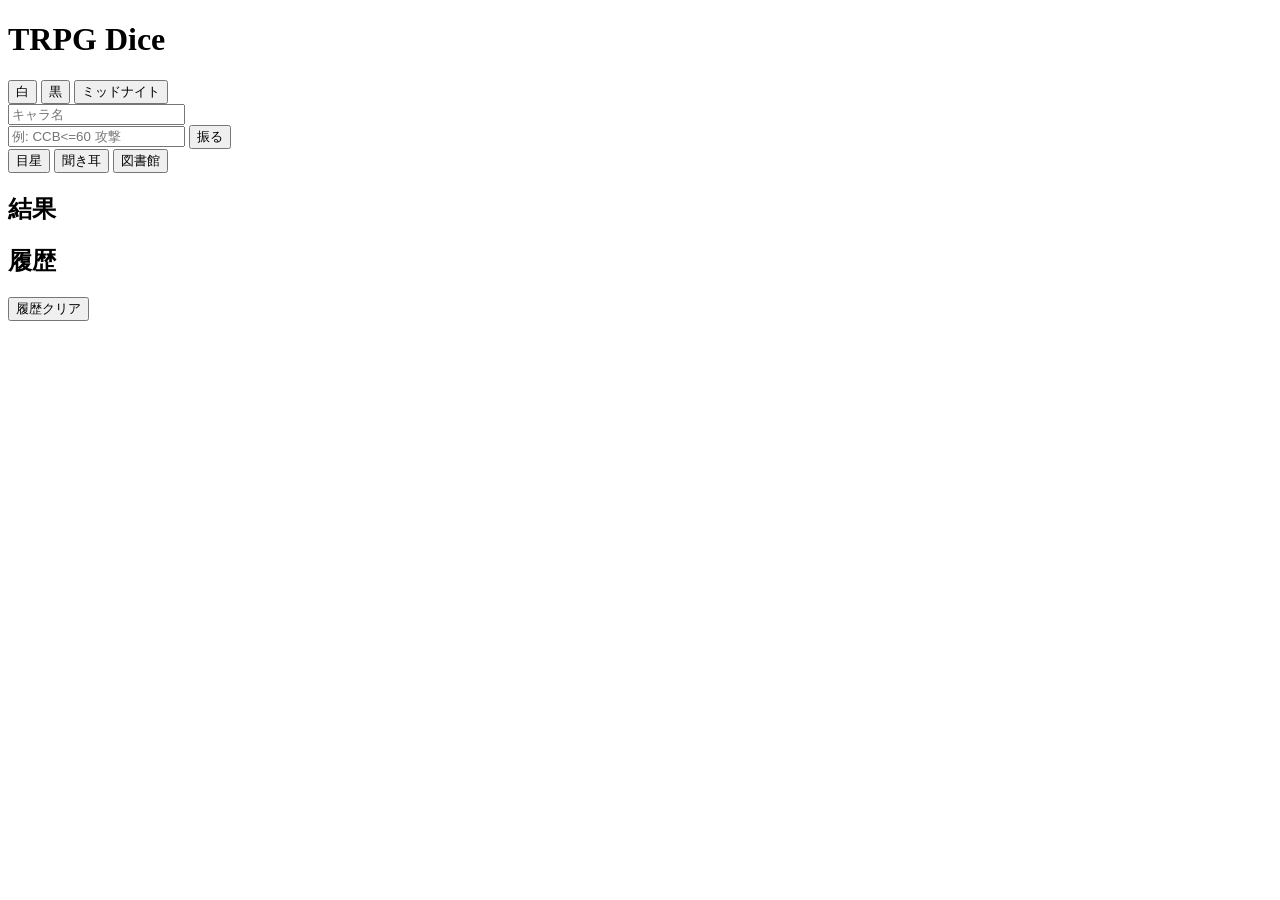
==== trpg-dice/index.html @ 1e7781eb "Rename index.html to trpg-dice/index.html" ====
<!DOCTYPE html>
<html lang="ja">
<head>
<meta charset="UTF-8">
<title>TRPG Dice</title>
<link rel="stylesheet" href="style.css">
</head>

<body class="theme-dark">

<h1>TRPG Dice</h1>

<div class="themeButtons">

<button onclick="setTheme('theme-light')">白</button>
<button onclick="setTheme('theme-dark')">黒</button>
<button onclick="setTheme('theme-midnight')">ミッドナイト</button>

</div>

<div class="nameBox">

<input id="charName" placeholder="キャラ名">

</div>

<div class="diceBox">

<input id="diceInput" placeholder="例: CCB<=60 攻撃">

<button onclick="roll()">振る</button>

</div>

<div class="skillButtons">

<button onclick="quick('CCB<=70')">目星</button>
<button onclick="quick('CCB<=60')">聞き耳</button>
<button onclick="quick('CCB<=50')">図書館</button>

</div>

<h2>結果</h2>

<div id="result"></div>

<h2>履歴</h2>

<button onclick="clearHistory()">履歴クリア</button>

<div id="history"></div>

<script>

function quick(cmd){

document.getElementById("diceInput").value=cmd
roll()

}

function roll(){

let input=document.getElementById("diceInput").value.trim()

if(!input)return

let main=input.split(" ")[0]

let color="blue"
let resultText=""

let dice=Math.floor(Math.random()*100)+1

// CCB

if(main.startsWith("CCB<=")){

let target=parseInt(main.replace("CCB<=",""))

if(dice==1){

color="yellow"
resultText="1 → クリティカル"

}else if(dice>=96){

color="red"
resultText=dice+" → ファンブル"

}else if(dice<=target){

resultText=dice+" → 成功"

}else{

resultText=dice+" → 失敗"

}

}

// RESB

else if(main.startsWith("RESB")){

let nums=main.match(/\((\d+)-(\d+)\)/)

let a=parseInt(nums[1])
let b=parseInt(nums[2])

let target=50+(a-b)*5

let d=Math.floor(Math.random()*100)+1

if(d<=target){

resultText=d+" → 成功"

}else{

resultText=d+" → 失敗"

}

}

// 1B100

else if(main=="1B100"){

let d=Math.floor(Math.random()*100)+1

resultText=d

}

// XdY

else if(main.includes("d")){

let parts=main.split("d")

let count=parseInt(parts[0])
let sides=parseInt(parts[1])

let total=0
let detail=[]

for(let i=0;i<count;i++){

let r=Math.floor(Math.random()*sides)+1
total+=r
detail.push(r)

}

resultText=total+" ("+detail.join(",")+")"

}

// choice

else if(main.startsWith("choice[")){

let text=main.replace("choice[","").replace("]","")

let arr=text.split(",")

let pick=arr[Math.floor(Math.random()*arr.length)]

resultText=pick

}

showResult(resultText,color,input)

}

function showResult(text,color,cmd){

let name=document.getElementById("charName").value || "PL"

let html="<div class='diceResult "+color+"'>"+text+"</div>"

document.getElementById("result").innerHTML=html

let log="<div class='historyLine'><span class='char'>"+name+"</span> : "+cmd+" → <span class='"+color+"'>"+text+"</span></div>"

document.getElementById("history").innerHTML=log+document.getElementById("history").innerHTML

}

function clearHistory(){

document.getElementById("history").innerHTML=""

}

function setTheme(theme){

document.body.className=theme

}

</script>

</body>
  </html>
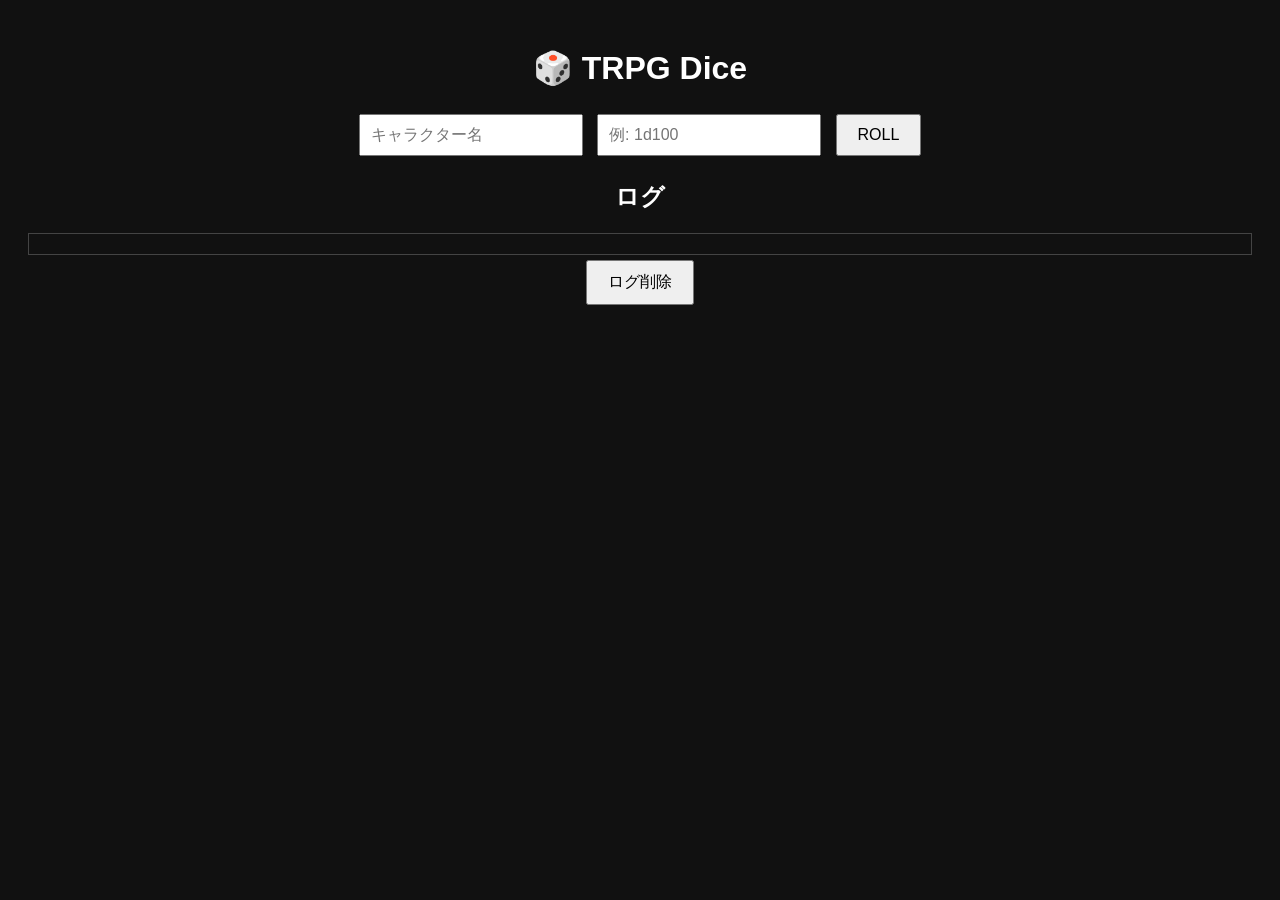
==== commit 6f6149d3: "Update index.html" ====
--- a/trpg-dice/index.html
+++ b/trpg-dice/index.html
@@ -6,204 +6,25 @@
 <link rel="stylesheet" href="style.css">
 </head>
 
-<body class="theme-dark">
+<body>
 
-<h1>TRPG Dice</h1>
+<h1>🎲 TRPG Dice</h1>
 
-<div class="themeButtons">
+<input id="charName" placeholder="キャラクター名">
 
-<button onclick="setTheme('theme-light')">白</button>
-<button onclick="setTheme('theme-dark')">黒</button>
-<button onclick="setTheme('theme-midnight')">ミッドナイト</button>
+<input id="command" placeholder="例: 1d100">
 
-</div>
-
-<div class="nameBox">
-
-<input id="charName" placeholder="キャラ名">
-
-</div>
-
-<div class="diceBox">
-
-<input id="diceInput" placeholder="例: CCB<=60 攻撃">
-
-<button onclick="roll()">振る</button>
-
-</div>
-
-<div class="skillButtons">
-
-<button onclick="quick('CCB<=70')">目星</button>
-<button onclick="quick('CCB<=60')">聞き耳</button>
-<button onclick="quick('CCB<=50')">図書館</button>
-
-</div>
-
-<h2>結果</h2>
+<button onclick="rollDice()">ROLL</button>
 
 <div id="result"></div>
 
-<h2>履歴</h2>
-
-<button onclick="clearHistory()">履歴クリア</button>
+<h2>ログ</h2>
 
 <div id="history"></div>
 
-<script>
+<button onclick="clearHistory()">ログ削除</button>
 
-function quick(cmd){
-
-document.getElementById("diceInput").value=cmd
-roll()
-
-}
-
-function roll(){
-
-let input=document.getElementById("diceInput").value.trim()
-
-if(!input)return
-
-let main=input.split(" ")[0]
-
-let color="blue"
-let resultText=""
-
-let dice=Math.floor(Math.random()*100)+1
-
-// CCB
-
-if(main.startsWith("CCB<=")){
-
-let target=parseInt(main.replace("CCB<=",""))
-
-if(dice==1){
-
-color="yellow"
-resultText="1 → クリティカル"
-
-}else if(dice>=96){
-
-color="red"
-resultText=dice+" → ファンブル"
-
-}else if(dice<=target){
-
-resultText=dice+" → 成功"
-
-}else{
-
-resultText=dice+" → 失敗"
-
-}
-
-}
-
-// RESB
-
-else if(main.startsWith("RESB")){
-
-let nums=main.match(/\((\d+)-(\d+)\)/)
-
-let a=parseInt(nums[1])
-let b=parseInt(nums[2])
-
-let target=50+(a-b)*5
-
-let d=Math.floor(Math.random()*100)+1
-
-if(d<=target){
-
-resultText=d+" → 成功"
-
-}else{
-
-resultText=d+" → 失敗"
-
-}
-
-}
-
-// 1B100
-
-else if(main=="1B100"){
-
-let d=Math.floor(Math.random()*100)+1
-
-resultText=d
-
-}
-
-// XdY
-
-else if(main.includes("d")){
-
-let parts=main.split("d")
-
-let count=parseInt(parts[0])
-let sides=parseInt(parts[1])
-
-let total=0
-let detail=[]
-
-for(let i=0;i<count;i++){
-
-let r=Math.floor(Math.random()*sides)+1
-total+=r
-detail.push(r)
-
-}
-
-resultText=total+" ("+detail.join(",")+")"
-
-}
-
-// choice
-
-else if(main.startsWith("choice[")){
-
-let text=main.replace("choice[","").replace("]","")
-
-let arr=text.split(",")
-
-let pick=arr[Math.floor(Math.random()*arr.length)]
-
-resultText=pick
-
-}
-
-showResult(resultText,color,input)
-
-}
-
-function showResult(text,color,cmd){
-
-let name=document.getElementById("charName").value || "PL"
-
-let html="<div class='diceResult "+color+"'>"+text+"</div>"
-
-document.getElementById("result").innerHTML=html
-
-let log="<div class='historyLine'><span class='char'>"+name+"</span> : "+cmd+" → <span class='"+color+"'>"+text+"</span></div>"
-
-document.getElementById("history").innerHTML=log+document.getElementById("history").innerHTML
-
-}
-
-function clearHistory(){
-
-document.getElementById("history").innerHTML=""
-
-}
-
-function setTheme(theme){
-
-document.body.className=theme
-
-}
-
-</script>
+<script src="dice.js"></script>
 
 </body>
-  </html>
+</html>
--- a/trpg-dice/style.css
+++ b/trpg-dice/style.css
@@ -0,0 +1,56 @@
+body{
+
+background:#111;
+color:white;
+font-family:sans-serif;
+text-align:center;
+padding:20px;
+
+}
+
+input{
+
+padding:10px;
+margin:5px;
+font-size:16px;
+
+}
+
+button{
+
+padding:10px 20px;
+margin:5px;
+font-size:16px;
+cursor:pointer;
+
+}
+
+#result{
+
+font-size:32px;
+margin:20px;
+
+}
+
+#history{
+
+max-height:200px;
+overflow:auto;
+border:1px solid #444;
+padding:10px;
+
+}
+
+.crit{
+
+color:#00ffff;
+font-weight:bold;
+
+}
+
+.fumble{
+
+color:red;
+font-weight:bold;
+
+}
